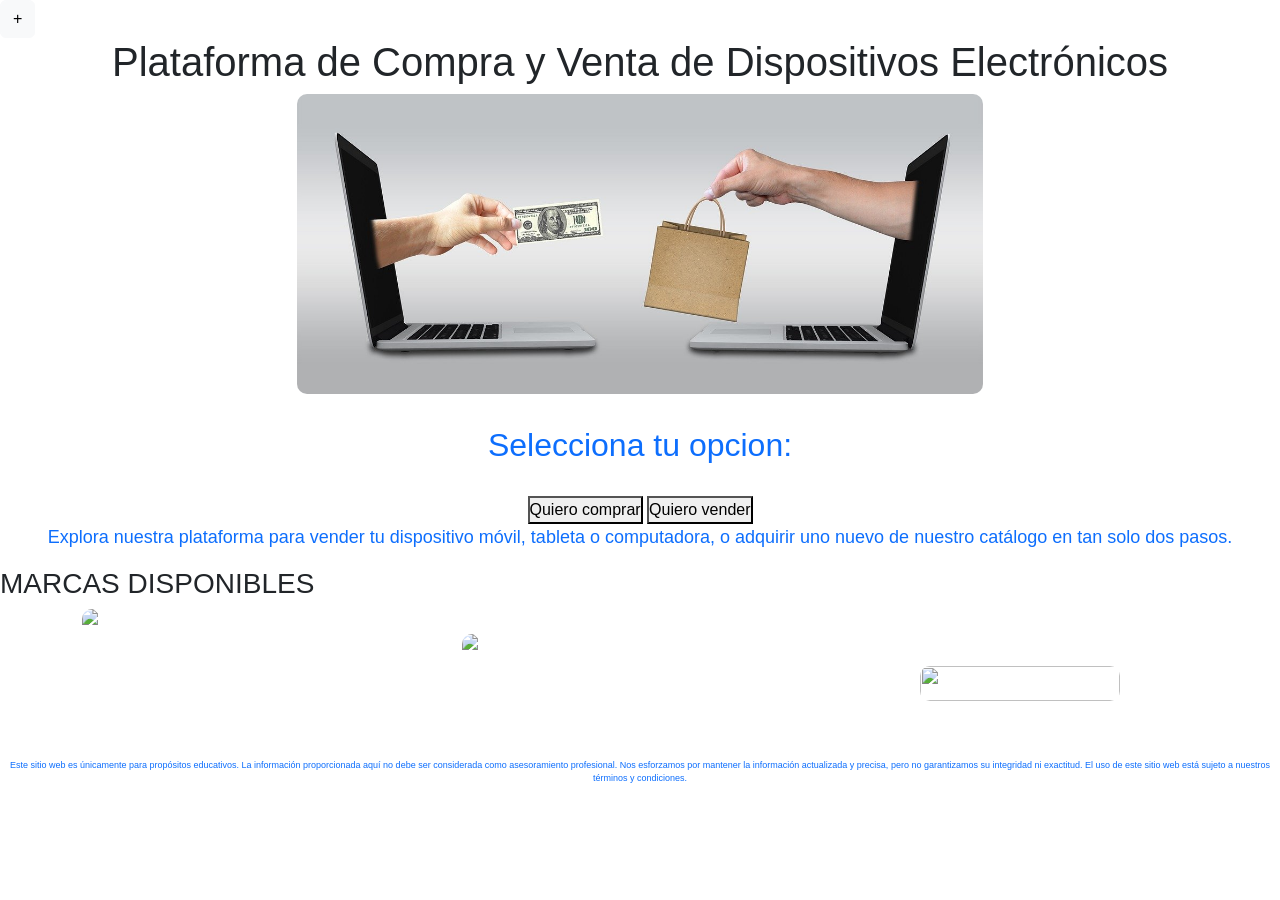
==== frontend/index.html @ 4bed60fe "Merge pull request #6 from Daiana-Aldrey/filtrar_por_parametros Filtrar por parametros" ====
<!DOCTYPE html>
<html lang="es">
<head>
    <meta charset="UTF-8">
    <meta name="viewport" content="width=device-width, initial-scale=1.0">
    <title>pagina principal</title>
    <link href="https://cdn.jsdelivr.net/npm/bootstrap@5.2.3/dist/css/bootstrap.min.css" rel="stylesheet" integrity="sha384-rbsA2VBKQhggwzxH7pPCaAqO46MgnOM80zW1RWuH61DGLwZJEdK2Kadq2F9CUG65" crossorigin="anonymous">
    <link rel = "stylesheet" href = "css/pagina_principal.css">
</head>

<body>
    <button class="btn btn-light" type="button" data-bs-toggle="offcanvas" data-bs-target="#offcanvas">+</button>
    <div class="container">
        <div class="offcanvas offcanvas-start" tabindex="1" id="offcanvas">
           <div class="offcanvas-header">
               <h1 class="offcanvas-title">PRODUCTOS</h3>
               <button type="button" class="btn-close text-reset" data-bs-dismiss="offcanvas"></button>
           </div>
           <div class="offcanvas-body">
            <div class="list-group">
                <a href="http://localhost:8000/comprar/index.html?nombre=Celular" class="list-group-item list-group-item-action">Celulares</a>
                <a href="http://localhost:8000/comprar/index.html?nombre=Tablet" class="list-group-item list-group-item-action">Tablets</a>
                <a href="http://localhost:8000/comprar/index.html?nombre=Notebook" class="list-group-item list-group-item-action">Notebooks</a>
              </div>
           </div>
        </div>
    </div>
    <h1>Plataforma de Compra y Venta de Dispositivos Electrónicos</h1>
    <section class="seccion principal">
        <img src = "img/comppraventaimg2">
        <h2>Selecciona tu opcion:</h2>
        <div class="botones inicio">
            <button type="button" data-bs-toggle="offcanvas" data-bs-target="#offcanvas"> Quiero comprar</button>
            <button onclick="location.href ='vender.html'">Quiero vender </button>
        </div>
    </section>

     <p>Explora nuestra plataforma para vender tu dispositivo móvil, tableta o computadora, o adquirir uno nuevo de nuestro catálogo en tan solo dos pasos.</p>
     <h3>MARCAS DISPONIBLES</h3>
     <div class="container">
        <div class="row align-items-center">
            <div class="col-4">
                <a href="http://localhost:8000/xiaomi">
                    <img src = "https://i.pinimg.com/originals/7a/0d/05/7a0d054e60bc1a2fc44988f9e3ece709.png" class="img-fluid" id="logo_xiaomi">
                </a>
            </div>
            <div class="col-4">
                <a href="http://localhost:8000/apple">
                    <img src = "https://images.vexels.com/media/users/3/129234/isolated/lists/73970c892d748c7507db8e10d71535b0-icono-del-logo-de-apple.png" class="img-fluid mx-auto d-block" id="logo_apple">
                </a>
            </div>
            <div class="col-4">
                <a href="http://localhost:8000/samsung">
                    <img src = "https://upload.wikimedia.org/wikipedia/commons/thumb/b/b4/Samsung_wordmark.svg/1200px-Samsung_wordmark.svg.png" class="img-fluid" id="logo_samsung">
                </a>
            </div>
        </div>
    </div>
     <div class="container">
        <div class="row align-items-center" id="destacados">
        </div>
     </div>

    <footer>        
        <p> Este sitio web es únicamente para propósitos educativos. La información proporcionada 
            aquí no debe ser considerada como asesoramiento profesional. Nos esforzamos por mantener 
            la información actualizada y precisa, pero no garantizamos su integridad ni 
            exactitud. El uso de este sitio web está sujeto a nuestros términos y condiciones.</p>
    </footer>

    <script>

        function mostrar_datos(datos){
            console.log("Exito")
            console.log(datos)

            return datos.json()
        }

        function mostrar_error(error){
            console.log("Error")
            console.log(error)
        }

        function parse_datos(contenido){
            console.log(contenido)
            const container = document.getElementById("destacados");
            for (let index = 5; index > 2; index--) {
                const item = document.createElement("div");
                item.setAttribute("class", "col-4");

                const card = document.createElement("a");
                card.setAttribute("class", "card text-decoration-none mx-auto d-block");
                card.setAttribute("style", "width: 50%;");
                card.setAttribute("href", `/producto?id=${contenido[index].id}`);

                const image = document.createElement("img");
                image.setAttribute("class", "card-img-top");
                image.setAttribute("src", contenido[index].imagen)

                const card_title = document.createElement("div");
                card_title.setAttribute("class", "card-title");

                const card_body = document.createElement("div");
                card_body.setAttribute("class", "card-body");

                card_title.append('PRODUCTO DESTACADO');
                card_body.append(contenido[index].marca + ' ');
                card_body.append(contenido[index].modelo);
                card.append(image);
                card.append(card_title);
                card.append(card_body);
                item.append(card);

                container.append(item);
            }
        }

        fetch("http://localhost:5000/celulares/") // el fetch es como cun curl que hace una request a lo que se le pasa
            .then(mostrar_datos) //proporciona informacion del request
            .then(parse_datos) // recibe el contenido del request
            .catch(mostrar_error)  // si algo sale mal el catch ejecuta la funcion de adentro

    </script>   

    <script src="https://cdn.jsdelivr.net/npm/bootstrap@5.2.3/dist/js/bootstrap.bundle.min.js" integrity="sha384-kenU1KFdBIe4zVF0s0G1M5b4hcpxyD9F7jL+jjXkk+Q2h455rYXK/7HAuoJl+0I4" crossorigin="anonymous"></script>
</body>


</body>
</html>
---- frontend/css/pagina_principal.css ----
*{
    margin: 0;
    padding: 0;
}
body {
    font-family: Arial, sans-serif;
}
header{
    font-weight: 400;
    padding-top: 3em;
    background-color: #0d6efd;
    color: white;
    margin-bottom: 1em;
}
h1{
    text-align: center;
}
.btn-dark{
    margin: 1em;
}
h4{
    padding: 1em;
    color: #0d6efd;
    text-align: center;
}
.seccion.principal{
    font-family: 'Trebuchet MS', 'Lucida Sans Unicode', 'Lucida Grande', 'Lucida Sans', Arial, sans-serif;
    text-align: center;
    color: #0d6efd;
}

img {
    display: block;
    margin: 0 auto;
    max-width: 100%;
    height: auto;
    max-height: 300px;
    border-radius: 10px;
}

p {
    color: #0d6efd;
    text-align: center;
    font-size: 18px;
}
footer p{
    font-size: 9px;
}
h2 {
    color: #0d6efd;
    text-align: center;
}

footer {
    font-size: 10px;
    text-align: center;
}
h2{
    margin: 1em;
}

#logo_xiaomi{
    height: 150px;
}
#logo_samsung{
    width: 200px;
    height: 35px;
}
#logo_apple{
    height: 100px;
}
.card{
    margin: 1em;
}
.card-title{
    text-align: center;
    font-family: 'Trebuchet MS', 'Lucida Sans Unicode', 'Lucida Grande', 'Lucida Sans', Arial, sans-serif;
    font-weight: 800;
    color: #0d6efd; 
}
.card-body{
    text-align: center;
}
.card-img-top{
    max-width: 100%;
    max-height: 250px;
}
.alert{
    margin-top: 1em;
}
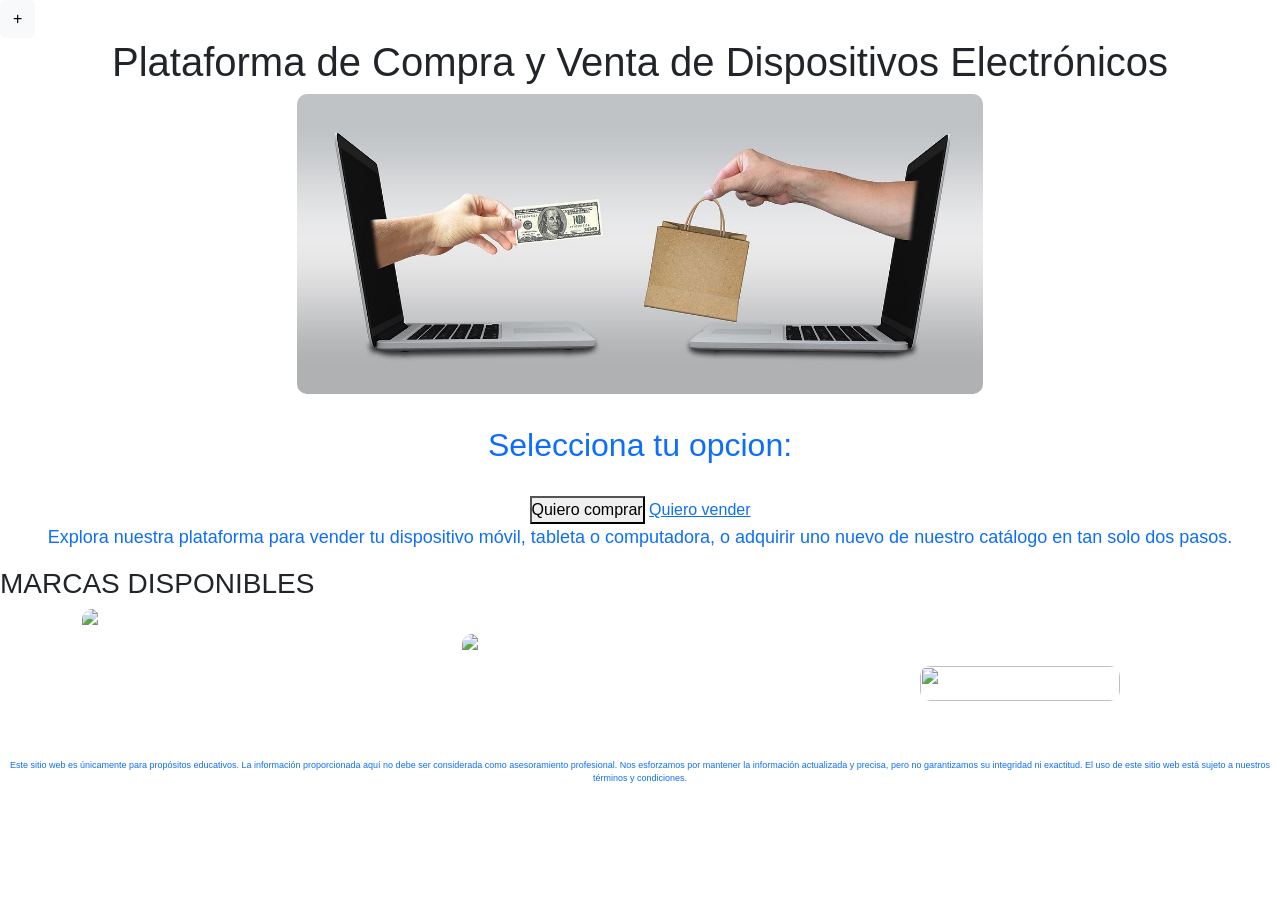
==== commit 08111b95: "Git Recovery" ====
--- a/frontend/index.html
+++ b/frontend/index.html
@@ -21,6 +21,7 @@
                 <a href="http://localhost:8000/comprar/index.html?nombre=Celular" class="list-group-item list-group-item-action">Celulares</a>
                 <a href="http://localhost:8000/comprar/index.html?nombre=Tablet" class="list-group-item list-group-item-action">Tablets</a>
                 <a href="http://localhost:8000/comprar/index.html?nombre=Notebook" class="list-group-item list-group-item-action">Notebooks</a>
+                <a href="http://localhost:8000/comprar/index.html?nombre=Usado" class="list-group-item list-group-item-action">Usados</a>
               </div>
            </div>
         </div>
@@ -31,7 +32,7 @@
         <h2>Selecciona tu opcion:</h2>
         <div class="botones inicio">
             <button type="button" data-bs-toggle="offcanvas" data-bs-target="#offcanvas"> Quiero comprar</button>
-            <button onclick="location.href ='vender.html'">Quiero vender </button>
+            <a type="button" href ='http://localhost:8000/vender'>Quiero vender </a>
         </div>
     </section>
 
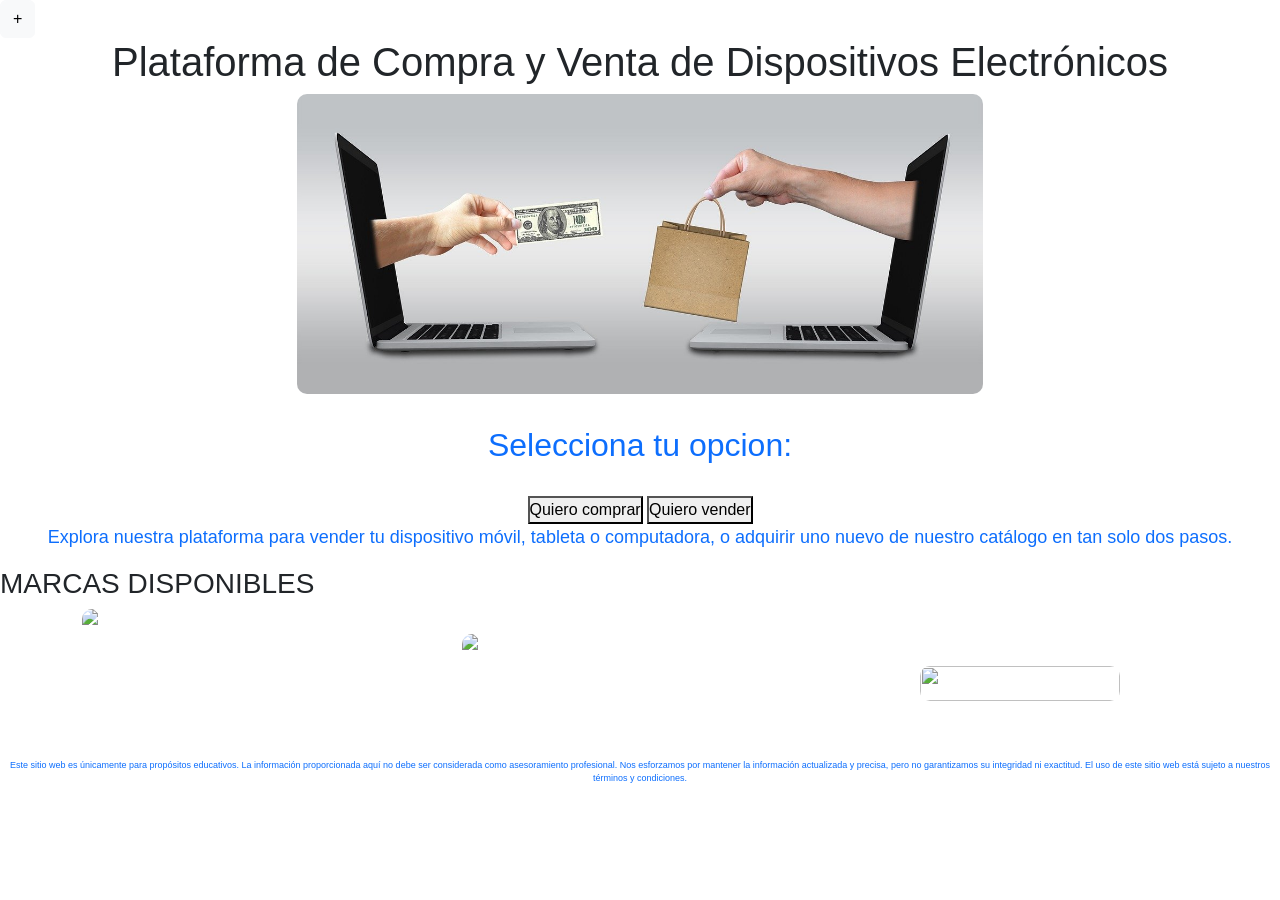
==== commit 9f835ecd: "Cambios visuales y de links" ====
--- a/frontend/index.html
+++ b/frontend/index.html
@@ -32,7 +32,7 @@
         <h2>Selecciona tu opcion:</h2>
         <div class="botones inicio">
             <button type="button" data-bs-toggle="offcanvas" data-bs-target="#offcanvas"> Quiero comprar</button>
-            <a type="button" href ='http://localhost:8000/vender'>Quiero vender </a>
+            <button type="button" onclick="window.location.href='http://localhost:8000/vender'">Quiero vender </button>
         </div>
     </section>
 
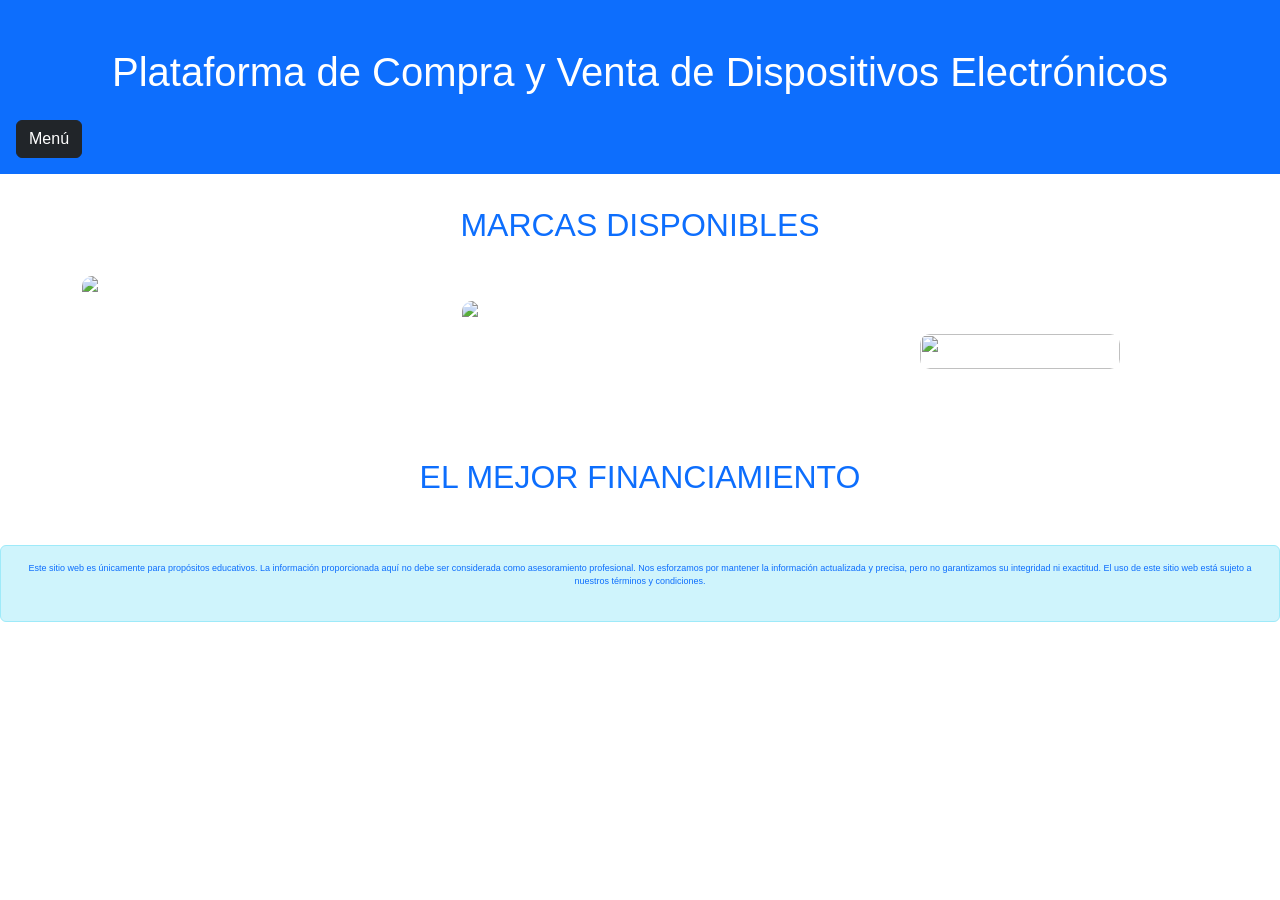
==== commit 319f9f65: "Merge pull request #7 from Daiana-Aldrey/bootstrap Bootstrap" ====
--- a/frontend/index.html
+++ b/frontend/index.html
@@ -4,41 +4,47 @@
     <meta charset="UTF-8">
     <meta name="viewport" content="width=device-width, initial-scale=1.0">
     <title>pagina principal</title>
-    <link href="https://cdn.jsdelivr.net/npm/bootstrap@5.2.3/dist/css/bootstrap.min.css" rel="stylesheet" integrity="sha384-rbsA2VBKQhggwzxH7pPCaAqO46MgnOM80zW1RWuH61DGLwZJEdK2Kadq2F9CUG65" crossorigin="anonymous">
+    <link href="https://cdn.jsdelivr.net/npm/bootstrap@5.3.3/dist/css/bootstrap.min.css" rel="stylesheet" integrity="sha384-QWTKZyjpPEjISv5WaRU9OFeRpok6YctnYmDr5pNlyT2bRjXh0JMhjY6hW+ALEwIH" crossorigin="anonymous">
     <link rel = "stylesheet" href = "css/pagina_principal.css">
 </head>
 
 <body>
-    <button class="btn btn-light" type="button" data-bs-toggle="offcanvas" data-bs-target="#offcanvas">+</button>
     <div class="container">
         <div class="offcanvas offcanvas-start" tabindex="1" id="offcanvas">
            <div class="offcanvas-header">
                <h1 class="offcanvas-title">PRODUCTOS</h3>
-               <button type="button" class="btn-close text-reset" data-bs-dismiss="offcanvas"></button>
+               <button id="cerrar" type="button" class="btn-close text-reset" data-bs-dismiss="offcanvas"></button>
            </div>
            <div class="offcanvas-body">
-            <div class="list-group">
-                <a href="http://localhost:8000/comprar/index.html?nombre=Celular" class="list-group-item list-group-item-action">Celulares</a>
-                <a href="http://localhost:8000/comprar/index.html?nombre=Tablet" class="list-group-item list-group-item-action">Tablets</a>
-                <a href="http://localhost:8000/comprar/index.html?nombre=Notebook" class="list-group-item list-group-item-action">Notebooks</a>
-                <a href="http://localhost:8000/comprar/index.html?nombre=Usado" class="list-group-item list-group-item-action">Usados</a>
-              </div>
+                <h4>COMPRAR</h2>
+                <div class="list-group">
+                    <a href="http://localhost:8000/comprar/index.html?nombre=Celular" class="list-group-item list-group-item-action">Celulares</a>
+                    <a href="http://localhost:8000/comprar/index.html?nombre=Tablet" class="list-group-item list-group-item-action">Tablets</a>
+                    <a href="http://localhost:8000/comprar/index.html?nombre=Notebook" class="list-group-item list-group-item-action">Notebooks</a>
+                </div>
+                <h4>VENDER</h2>
+                <a class="btn btn-light" onclick="location.href ='vender.html'">Vender mi dispositivo</a>
            </div>
         </div>
     </div>
-    <h1>Plataforma de Compra y Venta de Dispositivos Electrónicos</h1>
-    <section class="seccion principal">
-        <img src = "img/comppraventaimg2">
-        <h2>Selecciona tu opcion:</h2>
-        <div class="botones inicio">
-            <button type="button" data-bs-toggle="offcanvas" data-bs-target="#offcanvas"> Quiero comprar</button>
-            <button type="button" onclick="window.location.href='http://localhost:8000/vender'">Quiero vender </button>
-        </div>
-    </section>
-
-     <p>Explora nuestra plataforma para vender tu dispositivo móvil, tableta o computadora, o adquirir uno nuevo de nuestro catálogo en tan solo dos pasos.</p>
-     <h3>MARCAS DISPONIBLES</h3>
-     <div class="container">
+    <header>
+        <h1>Plataforma de Compra y Venta de Dispositivos Electrónicos</h1>
+        <button class="btn btn-dark" type="button" data-bs-toggle="offcanvas" data-bs-target="#offcanvas">Menú</button>
+    </header>
+    <!--<div class="container">
+        <section class="seccion principal">
+            <img src = "https://cff2.earth.com/uploads/2020/09/01004645/shutterstock_2850401842-960x640.jpg">
+            <h2>Selecciona tu opcion:</h2>
+            <div class="botones inicio">
+                <button class="btn btn-primary btn-lg" type="button" data-bs-toggle="offcanvas" data-bs-target="#offcanvas"> Quiero comprar</button>
+                <button class="btn btn-outline-primary btn-lg" onclick="location.href ='vender.html'">Quiero vender </button>
+            </div>
+        </section>
+    
+        <p>Explora nuestra plataforma para vender tu dispositivo móvil, tableta o computadora, o adquirir uno nuevo de nuestro catálogo en tan solo dos pasos.</p>
+    </div>-->
+    <div class="container">
+        <h2>MARCAS DISPONIBLES</h2>
         <div class="row align-items-center">
             <div class="col-4">
                 <a href="http://localhost:8000/xiaomi">
@@ -57,18 +63,19 @@
             </div>
         </div>
     </div>
-     <div class="container">
+    <div class="container">
+        <h2>EL MEJOR FINANCIAMIENTO</h2>
         <div class="row align-items-center" id="destacados">
         </div>
-     </div>
-
-    <footer>        
-        <p> Este sitio web es únicamente para propósitos educativos. La información proporcionada 
-            aquí no debe ser considerada como asesoramiento profesional. Nos esforzamos por mantener 
-            la información actualizada y precisa, pero no garantizamos su integridad ni 
-            exactitud. El uso de este sitio web está sujeto a nuestros términos y condiciones.</p>
-    </footer>
-
+    </div>
+    <div class="alert alert-info">
+        <footer>        
+            <p> Este sitio web es únicamente para propósitos educativos. La información proporcionada 
+                aquí no debe ser considerada como asesoramiento profesional. Nos esforzamos por mantener 
+                la información actualizada y precisa, pero no garantizamos su integridad ni 
+                exactitud. El uso de este sitio web está sujeto a nuestros términos y condiciones.</p>
+            </footer>
+    </div>
     <script>
 
         function mostrar_datos(datos){
@@ -86,14 +93,14 @@
         function parse_datos(contenido){
             console.log(contenido)
             const container = document.getElementById("destacados");
-            for (let index = 5; index > 2; index--) {
+            for (let index = 0; index < contenido.length; index++) {
                 const item = document.createElement("div");
-                item.setAttribute("class", "col-4");
+                item.setAttribute("class", "col-6 col-md-4 col-lg-3 col-xlg-2");
 
                 const card = document.createElement("a");
                 card.setAttribute("class", "card text-decoration-none mx-auto d-block");
-                card.setAttribute("style", "width: 50%;");
-                card.setAttribute("href", `/producto?id=${contenido[index].id}`);
+                card.setAttribute("style", "width: 80%;");
+                card.setAttribute("href", `/producto?id=${contenido[index].id}&modelo=${encodeURIComponent(contenido[index].modelo)}`);
 
                 const image = document.createElement("img");
                 image.setAttribute("class", "card-img-top");
@@ -105,7 +112,7 @@
                 const card_body = document.createElement("div");
                 card_body.setAttribute("class", "card-body");
 
-                card_title.append('PRODUCTO DESTACADO');
+                card_title.append('FINANCIAMIENTO ELITE');
                 card_body.append(contenido[index].marca + ' ');
                 card_body.append(contenido[index].modelo);
                 card.append(image);
@@ -124,7 +131,7 @@
 
     </script>   
 
-    <script src="https://cdn.jsdelivr.net/npm/bootstrap@5.2.3/dist/js/bootstrap.bundle.min.js" integrity="sha384-kenU1KFdBIe4zVF0s0G1M5b4hcpxyD9F7jL+jjXkk+Q2h455rYXK/7HAuoJl+0I4" crossorigin="anonymous"></script>
+    <script src="https://cdn.jsdelivr.net/npm/bootstrap@5.3.3/dist/js/bootstrap.bundle.min.js" integrity="sha384-YvpcrYf0tY3lHB60NNkmXc5s9fDVZLESaAA55NDzOxhy9GkcIdslK1eN7N6jIeHz" crossorigin="anonymous"></script>
 </body>
 
 
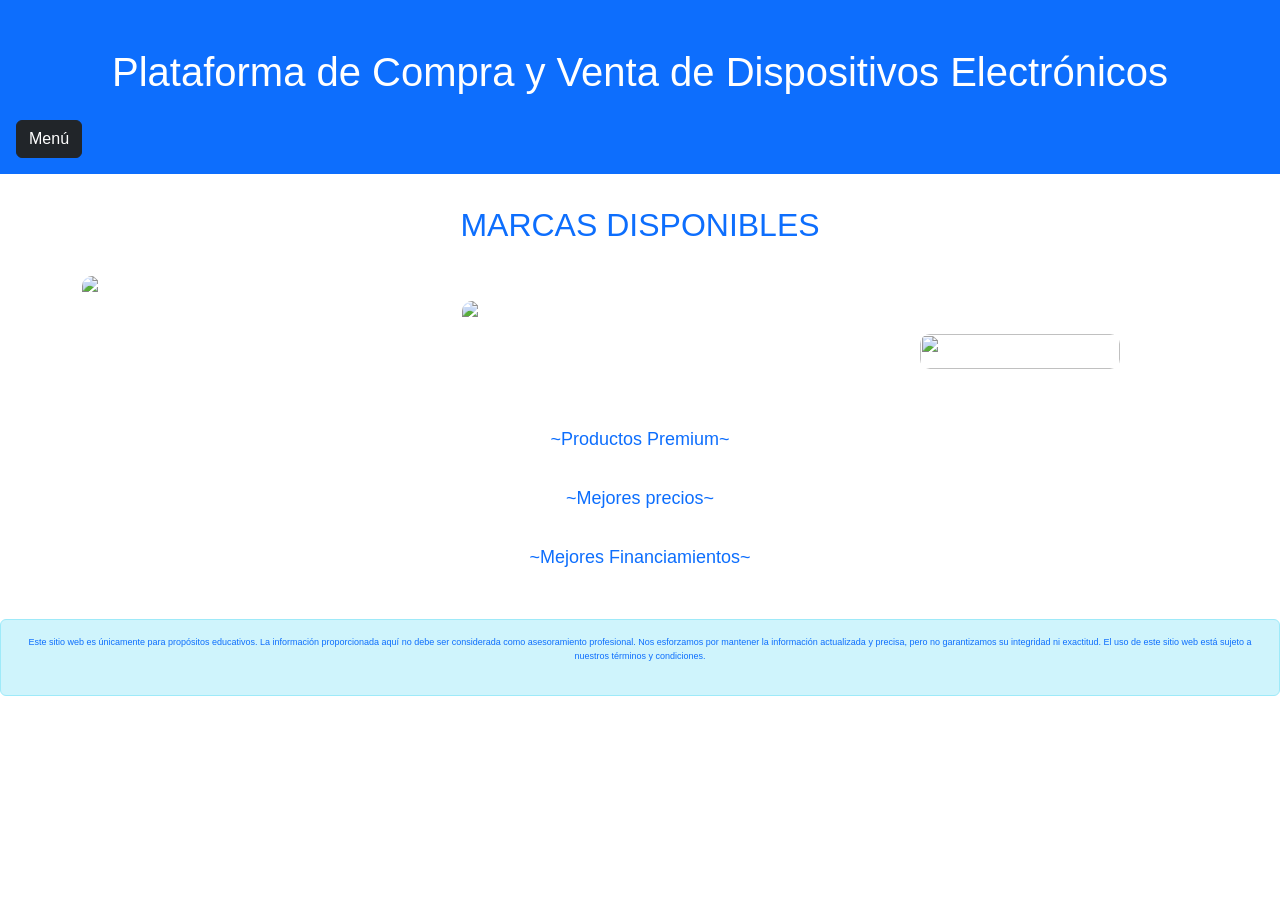
==== commit 9ec1905b: "Mostrar productos filtrados por precios y cuotas" ====
--- a/frontend/index.html
+++ b/frontend/index.html
@@ -63,11 +63,35 @@
             </div>
         </div>
     </div>
-    <div class="container">
+
+    <div class="container">
+        <p>~Productos Premium~</p>
+        <div class="row row-cols-auto g-4" id="premium">
+            <ul id="lista_premium" class="list-inline">
+            </ul>
+        </div>
+    </div>
+
+    <div class="container">
+        <p>~Mejores precios~</p>
+        <div class="row row-cols-auto" id="mejores_precios">
+            <ul id="lista_mejores_precios" class="list-inline">
+            </ul>
+        </div>
+    </div>
+
+    <div class="container">
+        <p>~Mejores Financiamientos~</p>
+        <div class="row row-cols-auto" id="mejores_financiamientos">
+            <ul id="lista_mejores_planes" class="list-inline">
+            </ul>
+        </div>
+    </div>
+    <!--<div class="container">
         <h2>EL MEJOR FINANCIAMIENTO</h2>
         <div class="row align-items-center" id="destacados">
         </div>
-    </div>
+    </div> -->
     <div class="alert alert-info">
         <footer>        
             <p> Este sitio web es únicamente para propósitos educativos. La información proporcionada 
@@ -77,7 +101,69 @@
             </footer>
     </div>
     <script>
-
+        function mostrar_datos(datos) {
+            console.log("Exito");
+            console.log(datos);
+            return datos.json();
+        }
+
+        function mostrar_error(error) {
+            console.log("Error");
+            console.log(error);
+        }
+
+        function parse_datos(contenido, id_lista) {
+            console.log("Contenido completo:", contenido);
+            const container = document.getElementById(id_lista);
+            for (let indice = 0; indice < contenido.length; indice++) {
+                const elemento = document.createElement("div");
+                elemento.classList.add("list-inline-item"); 
+
+                const card = document.createElement("a")
+                card.setAttribute("class", "card")
+                card.setAttribute("href",`/producto?id=${contenido[indice].id}&modelo=${encodeURIComponent(contenido[indice].modelo)}`);
+              
+                const imagen = document.createElement("img")
+                imagen.setAttribute("class", "card-body")
+                imagen.setAttribute("src", contenido[indice].imagen)
+                console.log("Imagen URL:", contenido[indice].imagen)
+
+                const card_body = document.createElement("div")
+                card_body.setAttribute("class", "card_body")
+
+                card_body.textContent = `${contenido[indice].modelo}  $${contenido[indice].precio}`;
+
+                card.append(imagen)
+                card.append(card_body)
+                elemento.append(card)
+                
+                container.append(elemento)
+            }
+        }
+
+       fetch("http://localhost:5000/mejores_precios")
+            .then(mostrar_datos)
+            .then(function (contenido) {
+                const id_lista = "lista_mejores_precios";
+                parse_datos(contenido, id_lista);
+            })
+            .catch(mostrar_error); 
+        fetch("http://localhost:5000/productos_premium")
+            .then(mostrar_datos)
+            .then(function (contenido) {
+                const id_lista = "lista_premium";
+                parse_datos(contenido, id_lista);
+            })
+            .catch(mostrar_error);   
+        fetch("http://localhost:5000/mejores_financiamientos")
+            .then(mostrar_datos)
+            .then(function (contenido) {
+                const id_lista = "lista_mejores_planes";
+                parse_datos(contenido, id_lista);
+            })
+            .catch(mostrar_error);
+
+        /*
         function mostrar_datos(datos){
             console.log("Exito")
             console.log(datos)
@@ -128,12 +214,11 @@
             .then(mostrar_datos) //proporciona informacion del request
             .then(parse_datos) // recibe el contenido del request
             .catch(mostrar_error)  // si algo sale mal el catch ejecuta la funcion de adentro
-
+        */
     </script>   
 
     <script src="https://cdn.jsdelivr.net/npm/bootstrap@5.3.3/dist/js/bootstrap.bundle.min.js" integrity="sha384-YvpcrYf0tY3lHB60NNkmXc5s9fDVZLESaAA55NDzOxhy9GkcIdslK1eN7N6jIeHz" crossorigin="anonymous"></script>
 </body>
 
 
-</body>
 </html>
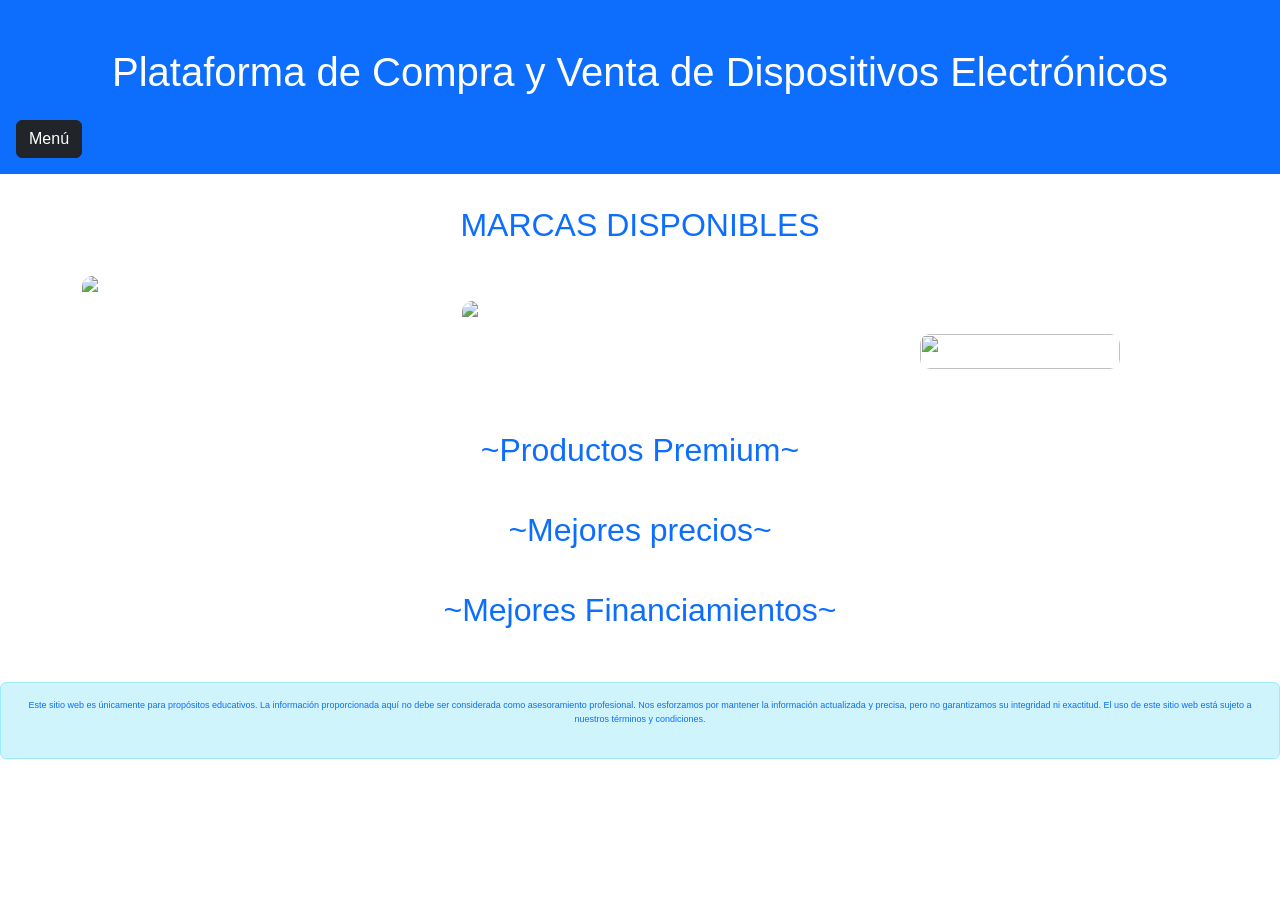
==== commit 98acd74e: "Merge branch 'administrar_productos' into CRUD" ====
--- a/frontend/index.html
+++ b/frontend/index.html
@@ -4,7 +4,7 @@
     <meta charset="UTF-8">
     <meta name="viewport" content="width=device-width, initial-scale=1.0">
     <title>pagina principal</title>
-    <link href="https://cdn.jsdelivr.net/npm/bootstrap@5.3.3/dist/css/bootstrap.min.css" rel="stylesheet" integrity="sha384-QWTKZyjpPEjISv5WaRU9OFeRpok6YctnYmDr5pNlyT2bRjXh0JMhjY6hW+ALEwIH" crossorigin="anonymous">
+    <link href="https://cdn.jsdelivr.net/npm/bootstrap@5.2.3/dist/css/bootstrap.min.css" rel="stylesheet" integrity="sha384-rbsA2VBKQhggwzxH7pPCaAqO46MgnOM80zW1RWuH61DGLwZJEdK2Kadq2F9CUG65" crossorigin="anonymous">
     <link rel = "stylesheet" href = "css/pagina_principal.css">
 </head>
 
@@ -21,9 +21,10 @@
                     <a href="http://localhost:8000/comprar/index.html?nombre=Celular" class="list-group-item list-group-item-action">Celulares</a>
                     <a href="http://localhost:8000/comprar/index.html?nombre=Tablet" class="list-group-item list-group-item-action">Tablets</a>
                     <a href="http://localhost:8000/comprar/index.html?nombre=Notebook" class="list-group-item list-group-item-action">Notebooks</a>
+                    <a href="http://localhost:8000/comprar/index.html?nombre=Usado" class="list-group-item list-group-item-action">Usados</a>
                 </div>
                 <h4>VENDER</h2>
-                <a class="btn btn-light" onclick="location.href ='vender.html'">Vender mi dispositivo</a>
+                <a class="btn btn-light" href="http://localhost:8000/vender">Vender mi dispositivo</a>
            </div>
         </div>
     </div>
@@ -31,20 +32,9 @@
         <h1>Plataforma de Compra y Venta de Dispositivos Electrónicos</h1>
         <button class="btn btn-dark" type="button" data-bs-toggle="offcanvas" data-bs-target="#offcanvas">Menú</button>
     </header>
-    <!--<div class="container">
-        <section class="seccion principal">
-            <img src = "https://cff2.earth.com/uploads/2020/09/01004645/shutterstock_2850401842-960x640.jpg">
-            <h2>Selecciona tu opcion:</h2>
-            <div class="botones inicio">
-                <button class="btn btn-primary btn-lg" type="button" data-bs-toggle="offcanvas" data-bs-target="#offcanvas"> Quiero comprar</button>
-                <button class="btn btn-outline-primary btn-lg" onclick="location.href ='vender.html'">Quiero vender </button>
-            </div>
-        </section>
     
-        <p>Explora nuestra plataforma para vender tu dispositivo móvil, tableta o computadora, o adquirir uno nuevo de nuestro catálogo en tan solo dos pasos.</p>
-    </div>-->
-    <div class="container">
-        <h2>MARCAS DISPONIBLES</h2>
+    <h2>MARCAS DISPONIBLES</h2>
+     <div class="container">
         <div class="row align-items-center">
             <div class="col-4">
                 <a href="http://localhost:8000/xiaomi">
@@ -87,11 +77,7 @@
             </ul>
         </div>
     </div>
-    <!--<div class="container">
-        <h2>EL MEJOR FINANCIAMIENTO</h2>
-        <div class="row align-items-center" id="destacados">
-        </div>
-    </div> -->
+  
     <div class="alert alert-info">
         <footer>        
             <p> Este sitio web es únicamente para propósitos educativos. La información proporcionada 
@@ -163,61 +149,12 @@
             })
             .catch(mostrar_error);
 
-        /*
-        function mostrar_datos(datos){
-            console.log("Exito")
-            console.log(datos)
-
-            return datos.json()
-        }
-
-        function mostrar_error(error){
-            console.log("Error")
-            console.log(error)
-        }
-
-        function parse_datos(contenido){
-            console.log(contenido)
-            const container = document.getElementById("destacados");
-            for (let index = 0; index < contenido.length; index++) {
-                const item = document.createElement("div");
-                item.setAttribute("class", "col-6 col-md-4 col-lg-3 col-xlg-2");
-
-                const card = document.createElement("a");
-                card.setAttribute("class", "card text-decoration-none mx-auto d-block");
-                card.setAttribute("style", "width: 80%;");
-                card.setAttribute("href", `/producto?id=${contenido[index].id}&modelo=${encodeURIComponent(contenido[index].modelo)}`);
-
-                const image = document.createElement("img");
-                image.setAttribute("class", "card-img-top");
-                image.setAttribute("src", contenido[index].imagen)
-
-                const card_title = document.createElement("div");
-                card_title.setAttribute("class", "card-title");
-
-                const card_body = document.createElement("div");
-                card_body.setAttribute("class", "card-body");
-
-                card_title.append('FINANCIAMIENTO ELITE');
-                card_body.append(contenido[index].marca + ' ');
-                card_body.append(contenido[index].modelo);
-                card.append(image);
-                card.append(card_title);
-                card.append(card_body);
-                item.append(card);
-
-                container.append(item);
-            }
-        }
-
-        fetch("http://localhost:5000/celulares/") // el fetch es como cun curl que hace una request a lo que se le pasa
-            .then(mostrar_datos) //proporciona informacion del request
-            .then(parse_datos) // recibe el contenido del request
-            .catch(mostrar_error)  // si algo sale mal el catch ejecuta la funcion de adentro
-        */
     </script>   
 
-    <script src="https://cdn.jsdelivr.net/npm/bootstrap@5.3.3/dist/js/bootstrap.bundle.min.js" integrity="sha384-YvpcrYf0tY3lHB60NNkmXc5s9fDVZLESaAA55NDzOxhy9GkcIdslK1eN7N6jIeHz" crossorigin="anonymous"></script>
+    <script src="https://cdn.jsdelivr.net/npm/bootstrap@5.2.3/dist/js/bootstrap.bundle.min.js" integrity="sha384-kenU1KFdBIe4zVF0s0G1M5b4hcpxyD9F7jL+jjXkk+Q2h455rYXK/7HAuoJl+0I4" crossorigin="anonymous"></script>
+</body>
+
+
 </body>
 
 
--- a/frontend/css/pagina_principal.css
+++ b/frontend/css/pagina_principal.css
@@ -72,7 +72,7 @@
 .card{
     margin: 1em;
 }
-.card-title{
+.card-body{
     text-align: center;
     font-family: 'Trebuchet MS', 'Lucida Sans Unicode', 'Lucida Grande', 'Lucida Sans', Arial, sans-serif;
     font-weight: 800;
@@ -87,4 +87,7 @@
 }
 .alert{
     margin-top: 1em;
+}
+.container p {
+   font-size: xx-large;
 }
